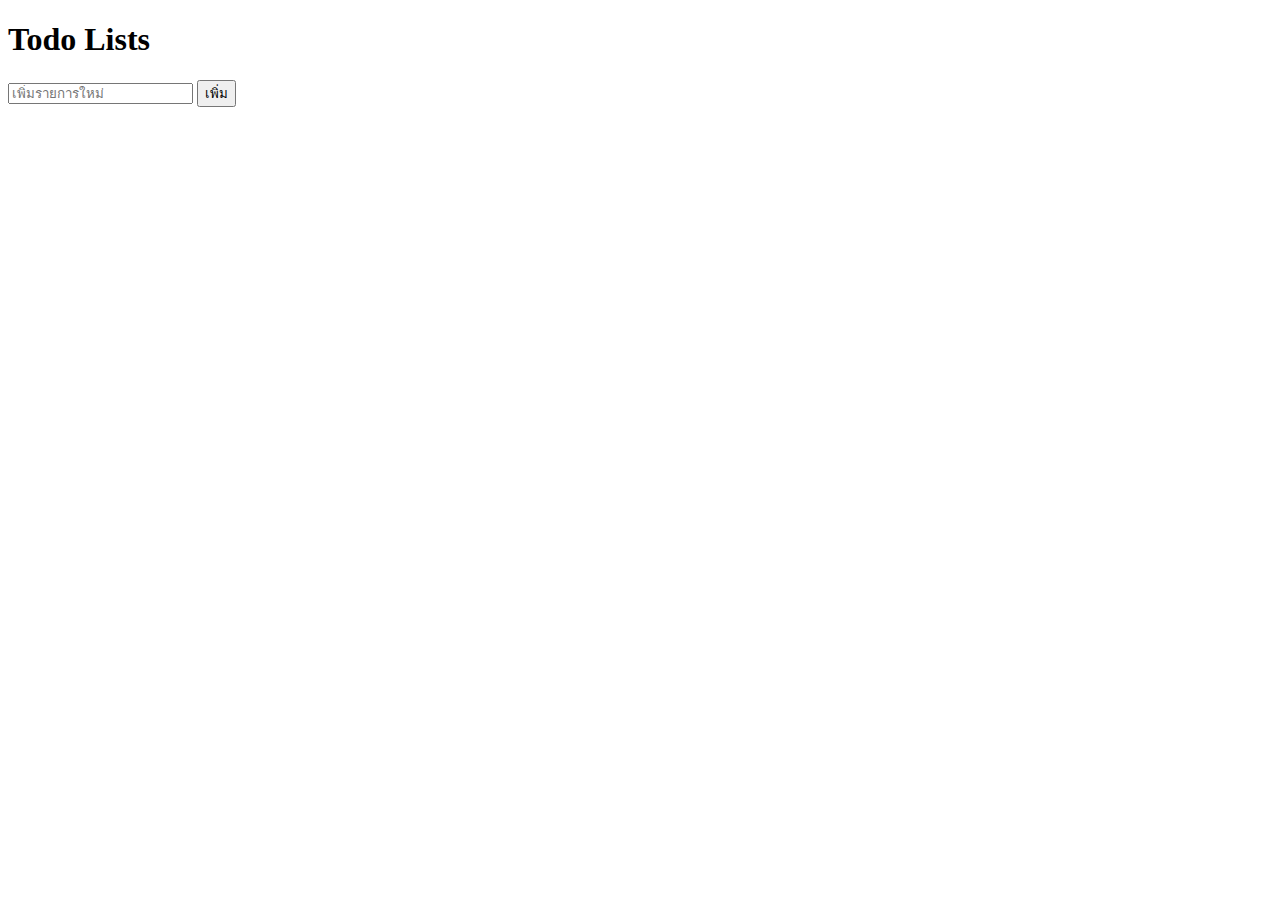
==== lab07/todo.html @ c1f5ba57 "first commit" ====
<!DOCTYPE html>
<html lang="en">
<head>
    <meta charset="UTF-8">
    <meta name="viewport" content="width=device-width, initial-scale=1.0">
    <title>Todo</title>
    <link rel="stylesheet" href="styles.css">
</head>
<body>
    <h1>Todo Lists</h1>
    <input type="text" id="todo-input" placeholder="เพิ่มรายการใหม่">
    <button id="add-button">เพิ่ม</button>
    <ul id="todo-list">
    </ul>
    <script src="scripts.js"></script>
</body>
</html>
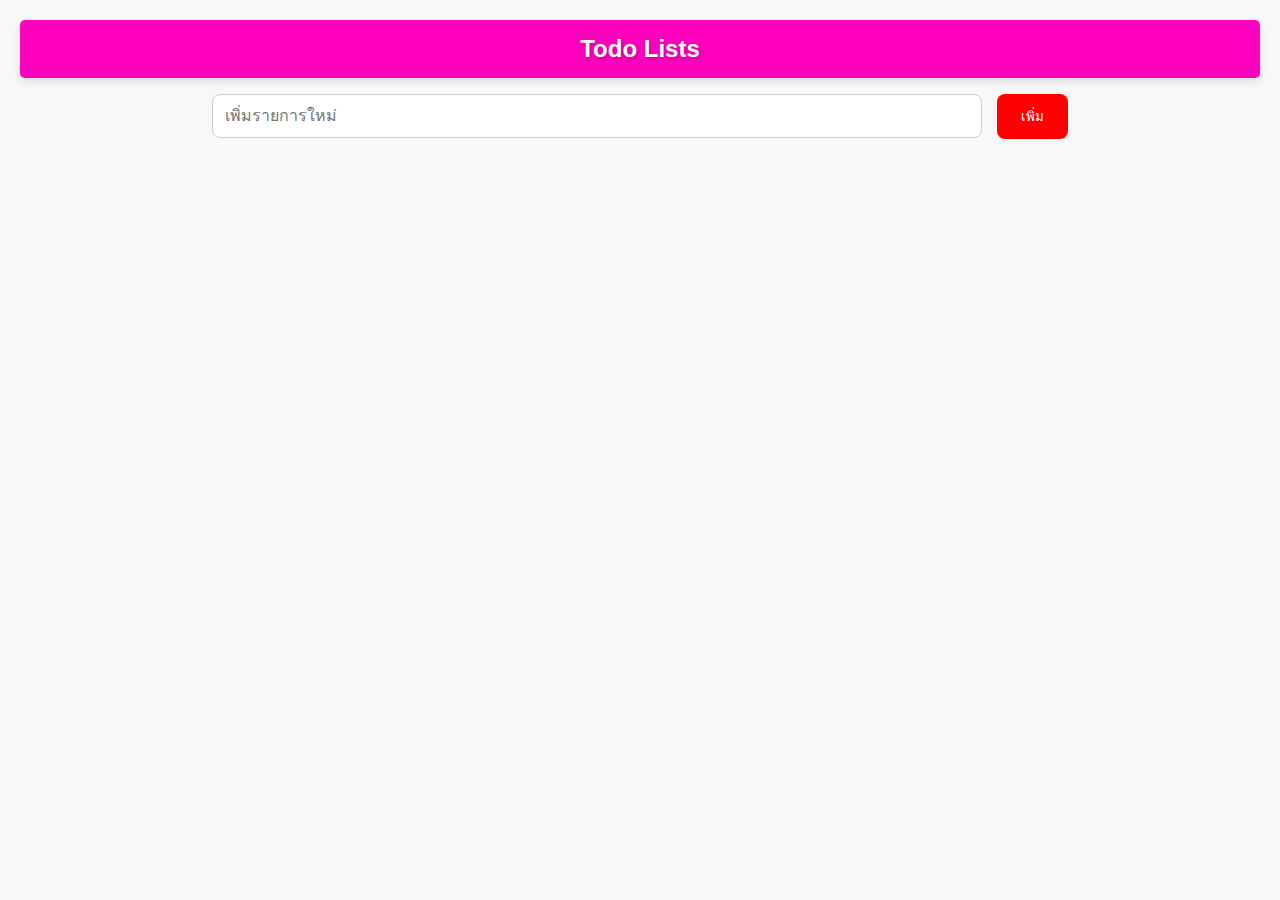
==== commit 9bd7e066: "เพพิ่พิ่มคำอธิบาย html" ====
--- a/lab07/todo.html
+++ b/lab07/todo.html
@@ -7,10 +7,12 @@
     <link rel="stylesheet" href="styles.css">
 </head>
 <body>
+    <!-- ตัวอย่างโปรแกรม Todo เขียนด้วย html css JavaScript และเก็บข้อมูล Todo items ใน อะเรย์ -->
     <h1>Todo Lists</h1>
     <input type="text" id="todo-input" placeholder="เพิ่มรายการใหม่">
     <button id="add-button">เพิ่ม</button>
     <ul id="todo-list">
+        <!-- รายการที่เพิ่มจะแสดงที่นี่ -->
     </ul>
     <script src="scripts.js"></script>
 </body>
--- a/lab07/styles.css
+++ b/lab07/styles.css
@@ -0,0 +1,56 @@
+body {
+    font-family: "Segoe UI", Tahoma, Geneva, Verdana, sans-serif;
+    text-align: center;
+    margin: 20px;
+    background-color: #f8f8f8;
+    }
+    h1 {
+    color: #333;
+    font-size: 24px;
+    background-color: #ff00bf;
+    padding: 15px;
+    border-radius: 5px;
+    color: rgb(255, 255, 255);
+    text-shadow: 2px 2px 4px rgba(0, 0, 0, 0.2);
+    box-shadow: 0 4px 8px rgba(0, 0, 0, 0.1);
+    }
+    ul {
+    list-style-type: none;
+    padding: 0;
+    }
+    li {
+    background-color: #fff;
+    
+    padding: 15px;
+    margin: 10px 0;
+    border-radius: 8px;
+    box-shadow: 0 2px 4px rgba(0, 0, 0, 0.1);
+    display: flex;
+    justify-content: space-between;
+    align-items: center;
+    transition: background-color 0.3s, transform 0.2s;
+    }
+    li.completed {
+    background-color: #d4edda;
+    text-decoration: line-through;
+    }
+    input[type="text"] {
+    width: 60%;
+    padding: 12px;
+    border: 1px solid #ccc;
+    border-radius: 8px;
+    margin-right: 10px;
+    font-size: 16px;
+    }
+    button {
+    padding: 12px 24px;
+    background-color: #ff0000;
+    color: white;
+    border: none;
+    border-radius: 8px;
+    cursor: pointer;
+    transition: background-color 0.3s;
+    }
+    button:hover {
+    background-color: #0056b3;
+    }